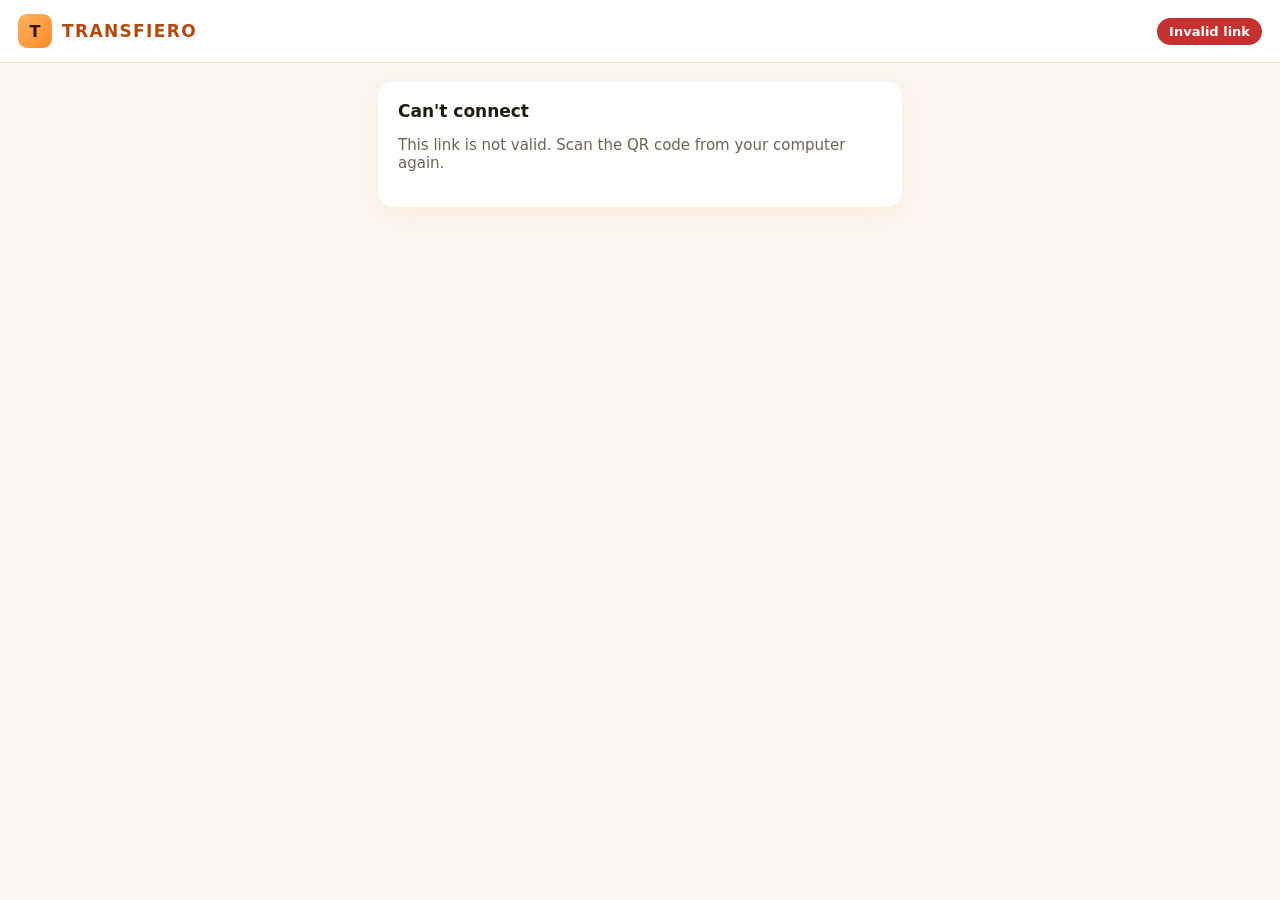
==== phone/index.html @ 2cc60703 "Primera versión TRANSFIERO PRO 1.3.2" ====
<!doctype html>
<html lang="es">
<head>
  <meta charset="utf-8">
  <meta name="viewport" content="width=device-width, initial-scale=1, viewport-fit=cover">
  <meta name="theme-color" content="#FF8A2B">
  <title>TRANSFIERO · Móvil</title>
  <style>
    :root { --acc:#FF8A2B; --grad:linear-gradient(135deg,#FFB35C,#FF8A2B); --txt:#B5490A; --on:#2A1600; --soft:#FFF3E6; --ll:#FFB347;
      --t:#1f1a14; --mu:#6e6257; --bg:#fbf7f2; --card:#fff; --bd:#f1e4d6; --hint:#fff8e1; --ok:#1f9d55; --warn:#b7791f; --err:#c53030; --wait:#6b7280; color-scheme: light; }
    @media (prefers-color-scheme: dark) {
      :root { --acc:#FFA04D; --grad:linear-gradient(135deg,#FFC27A,#FFA04D); --txt:#FFB470; --on:#1f1100; --soft:#3a2615; --ll:#FFC27A;
        --t:#f3ece4; --mu:#b8aa9b; --bg:#17120d; --card:#241c15; --bd:#3d3024; --hint:#3a3019; --ok:#3fbf7a; --warn:#e0a64a; --err:#ff6b6b; --wait:#9ca3af; color-scheme: dark; }
    }
    * { box-sizing: border-box; }
    [hidden] { display: none !important; }
    body { margin:0; font-family: system-ui,-apple-system,Roboto,Arial,sans-serif; background:var(--bg); color:var(--t);
      padding: env(safe-area-inset-top,0) env(safe-area-inset-right,0) env(safe-area-inset-bottom,0) env(safe-area-inset-left,0); }
    header { display:flex; justify-content:space-between; align-items:center; gap:10px; padding:14px 18px; background:var(--card); border-bottom:1px solid var(--bd); position:sticky; top:0; }
    .brand { display:flex; align-items:center; gap:10px; }
    .logo { width:34px; height:34px; border-radius:9px; background:var(--grad); color:var(--on); font-weight:800; display:grid; place-items:center; }
    h1 { font-size:17px; margin:0; letter-spacing:.08em; color:var(--txt); }
    h2 { font-size:17px; margin:0 0 6px; }
    main { padding:18px 18px 40px; max-width:560px; margin:0 auto; }
    .card { background:var(--card); border-radius:16px; padding:20px; box-shadow:0 6px 24px rgba(255,138,43,.12); margin-bottom:16px; }
    .muted { color:var(--mu); font-size:15px; }
    .pill { font-size:13px; font-weight:700; color:#fff; padding:6px 12px; border-radius:999px; background:var(--wait); white-space:nowrap; }
    .pill.ok{background:var(--ok)} .pill.warn{background:var(--warn)} .pill.err{background:var(--err)}
    .code { font-size:46px; font-weight:800; letter-spacing:.12em; text-align:center; color:var(--txt); margin:14px 0 20px; font-variant-numeric:tabular-nums; }
    .btn { display:block; width:100%; font:inherit; font-size:17px; font-weight:700; padding:15px; border-radius:12px; border:2px solid var(--acc); background:var(--card); color:var(--txt); text-align:center; margin-top:10px; cursor:pointer; }
    .btn.primary { background:var(--grad); color:var(--on); }
    .btn.end { border-color:var(--err); color:var(--err); }
    .row { display:grid; grid-template-columns:1fr 1fr; gap:10px; }
    .drop { display:block; text-align:center; padding:30px 14px; border:2px dashed var(--ll); border-radius:16px; background:var(--soft); color:var(--txt); font-weight:700; font-size:17px; cursor:pointer; }
    .progress { height:10px; background:var(--bd); border-radius:999px; overflow:hidden; margin:14px 0 6px; }
    .bar { height:100%; width:0; background:var(--grad); transition:width .2s; }
    .list { list-style:none; padding:0; margin:10px 0 0; }
    .item { display:flex; align-items:center; gap:10px; padding:10px 0; border-bottom:1px solid var(--bd); font-size:15px; }
    .item .meta { flex:1; min-width:0; display:flex; flex-direction:column; }
    .fname { overflow:hidden; text-overflow:ellipsis; white-space:nowrap; font-weight:600; }
    .preview { display:flex; align-items:center; gap:10px; flex:none; max-width:100%; }
    .thumb { width:64px; height:64px; object-fit:cover; border-radius:10px; border:1px solid var(--bd); flex:none; }
    video.thumb { width:140px; height:auto; }
    audio { max-width:100%; }
    .badge { width:56px; height:56px; border-radius:10px; color:#fff; font-weight:800; font-size:13px; display:grid; place-items:center; flex:none; }
    .snippet { margin:0; font-size:12px; color:var(--mu); max-width:180px; display:-webkit-box; -webkit-line-clamp:3; -webkit-box-orient:vertical; overflow:hidden; font-family:ui-monospace,Consolas,monospace; word-break:break-word; }
    .save { font-size:14px; font-weight:700; color:var(--on); background:var(--grad); padding:8px 14px; border-radius:10px; text-decoration:none; white-space:nowrap; }
    .aviso { background:var(--hint); border-left:4px solid var(--ll); padding:10px 12px; border-radius:8px; font-size:14px; }
  </style>
</head>
<body>
  <header>
    <div class="brand"><div class="logo">T</div><h1>TRANSFIERO</h1></div>
    <span id="status" class="pill" data-i18n="st.connecting">Conectando…</span>
  </header>

  <main>
    <section class="card" data-panel="wait">
      <h2 data-i18n="m.wait_h">Escanea el código</h2>
      <p class="muted" data-i18n="m.wait">Abre TRANSFIERO en tu PC y escanea el código QR con la cámara de tu móvil. Si ya lo escaneaste, espera unos segundos.</p>
    </section>

    <section class="card" data-panel="bad" hidden>
      <h2 data-i18n="m.bad_h">No se puede conectar</h2>
      <p class="muted" data-i18n="m.bad">Este enlace no es válido. Vuelve a escanear el código QR desde tu PC.</p>
    </section>

    <section class="card" data-panel="verify" hidden>
      <h2 data-i18n="m.verify_h">Comprueba el código</h2>
      <p class="muted" data-i18n="m.verify">Debe ser idéntico al que aparece en la pantalla de tu PC.</p>
      <div id="code" class="code"></div>
      <div class="row">
        <button id="confirm" class="btn primary" data-i18n="btn.match">Coinciden</button>
        <button id="cancel" class="btn" data-i18n="btn.nomatch">No coinciden</button>
      </div>
    </section>

    <section data-panel="transfer" hidden>
      <div class="card">
        <h2 data-i18n="m.send_h">Enviar al PC</h2>
        <label class="drop" for="pick" data-i18n="m.pick">Elegir fotos, vídeos o archivos</label>
        <input id="pick" type="file" multiple hidden>
        <div class="progress"><div id="sendBar" class="bar"></div></div>
        <p id="sendLabel" class="muted" data-i18n="m.sendidle">Todavía no has enviado nada.</p>
        <ul id="sentList" class="list"></ul>
      </div>

      <div class="card">
        <h2 data-i18n="m.recv_h">Recibido del PC</h2>
        <div class="progress"><div id="recvBar" class="bar"></div></div>
        <p id="recvLabel" class="muted" data-i18n="recv.idle">Esperando archivos…</p>
        <ul id="received" class="list"></ul>
      </div>

      <p class="aviso" data-i18n="m.keepon">Mantén esta pantalla encendida y abierta mientras transfieres.</p>
      <button id="logout" class="btn end" data-i18n="btn.logout">Cerrar sesión</button>
    </section>

    <section class="card" data-panel="end" hidden>
      <h2 data-i18n="ended.title">Sesión terminada</h2>
      <p class="muted" id="endMsg"></p>
    </section>
  </main>

  <script type="module" src="phone.js"></script>
</body>
</html>
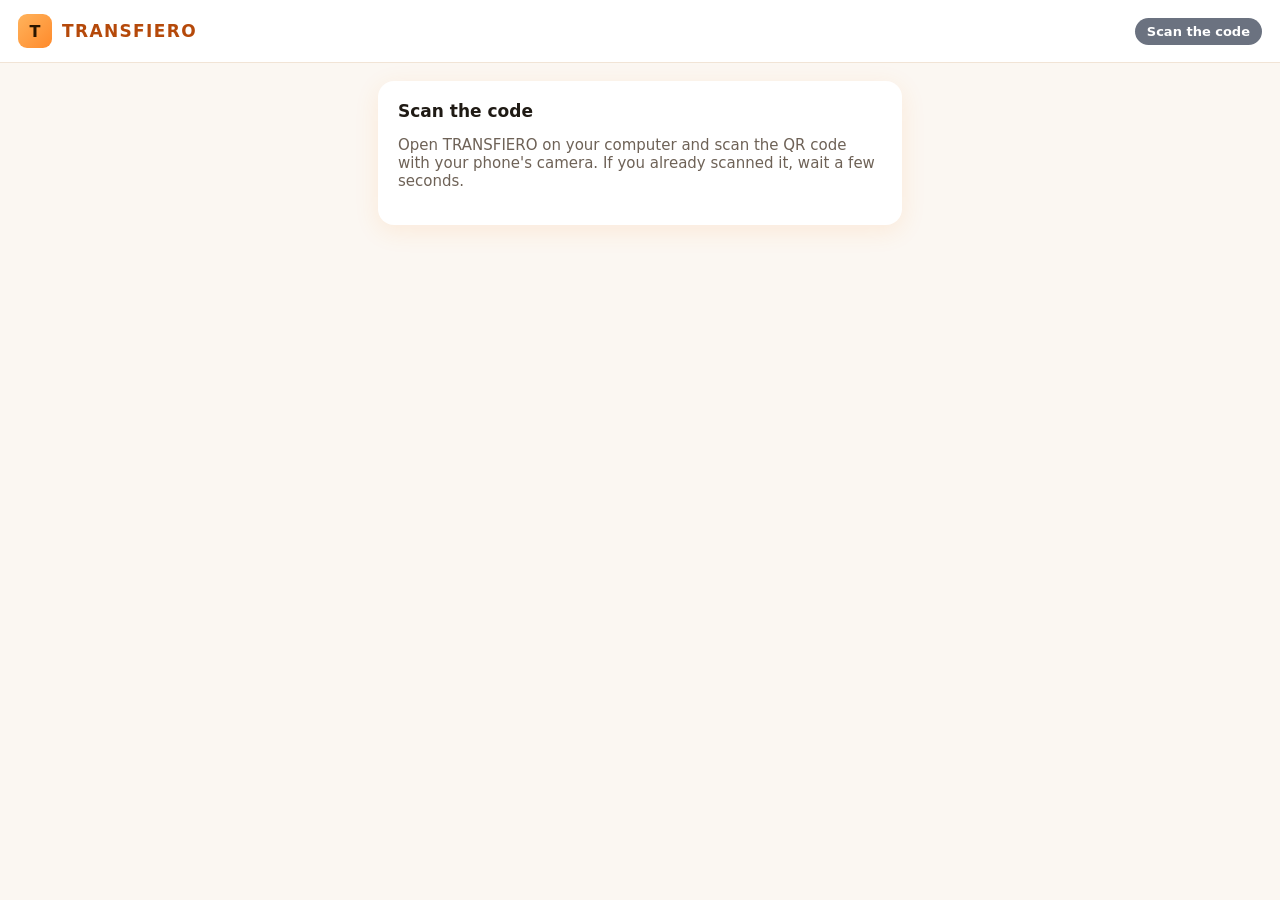
==== commit c0153fd9: "Add files via upload" ====
--- a/phone/index.html
+++ b/phone/index.html
@@ -46,6 +46,19 @@
     .snippet { margin:0; font-size:12px; color:var(--mu); max-width:180px; display:-webkit-box; -webkit-line-clamp:3; -webkit-box-orient:vertical; overflow:hidden; font-family:ui-monospace,Consolas,monospace; word-break:break-word; }
     .save { font-size:14px; font-weight:700; color:var(--on); background:var(--grad); padding:8px 14px; border-radius:10px; text-decoration:none; white-space:nowrap; }
     .aviso { background:var(--hint); border-left:4px solid var(--ll); padding:10px 12px; border-radius:8px; font-size:14px; }
+
+    /* Versión 1.4: textos, PCs recordados */
+    .textrow { display:grid; grid-template-columns:1fr auto; gap:8px; align-items:end; margin-top:10px; }
+    .textrow textarea { font:inherit; font-size:15px; padding:10px; border-radius:12px; border:2px solid var(--bd); background:var(--card); color:var(--t); resize:vertical; min-height:52px; }
+    .textrow .btn { width:auto; margin:0; padding:11px 14px; font-size:14px; }
+    .acts { display:flex; gap:6px; flex:none; align-items:center; }
+    .act { font:inherit; font-size:13px; font-weight:700; color:var(--txt); background:var(--soft); border:1px solid var(--ll); padding:7px 11px; border-radius:9px; cursor:pointer; white-space:nowrap; }
+    .act:active { background:var(--grad); color:var(--on); border-color:var(--acc); }
+    .pclist { display:flex; flex-direction:column; gap:10px; margin:14px 0; }
+    .pcrow { display:flex; gap:8px; align-items:stretch; }
+    .pcrow .pcname { flex:1; margin:0; text-align:left; }
+    .pcrow .pcname small { display:block; font-weight:400; color:var(--mu); font-size:12px; }
+    .pcrow .pcdel { width:auto; margin:0; flex:none; border-color:var(--err); color:var(--err); background:var(--card); font-size:13px; padding:8px 12px; }
   </style>
 </head>
 <body>
@@ -56,13 +69,21 @@
 
   <main>
     <section class="card" data-panel="wait">
-      <h2 data-i18n="m.wait_h">Escanea el código</h2>
-      <p class="muted" data-i18n="m.wait">Abre TRANSFIERO en tu PC y escanea el código QR con la cámara de tu móvil. Si ya lo escaneaste, espera unos segundos.</p>
+      <h2 id="waitH" data-i18n="m.wait_h">Escanea el código</h2>
+      <p id="waitD" class="muted" data-i18n="m.wait">Abre TRANSFIERO en tu PC y escanea el código QR con la cámara de tu móvil. Si ya lo escaneaste, espera unos segundos.</p>
+      <button id="stopwait" class="btn" data-i18n="m.stopwait" hidden>Dejar de esperar</button>
     </section>
 
     <section class="card" data-panel="bad" hidden>
       <h2 data-i18n="m.bad_h">No se puede conectar</h2>
       <p class="muted" data-i18n="m.bad">Este enlace no es válido. Vuelve a escanear el código QR desde tu PC.</p>
+    </section>
+
+    <section class="card" data-panel="home" hidden>
+      <h2 data-i18n="m.home_h">Tus PCs</h2>
+      <p class="muted" data-i18n="m.home_d">Pulsa un PC para conectar sin escanear el código QR.</p>
+      <div id="pcList" class="pclist"></div>
+      <p class="muted small" data-i18n="m.home_tip">Deja esta página abierta: se reconectará sola cuando abras TRANSFIERO en el PC.</p>
     </section>
 
     <section class="card" data-panel="verify" hidden>
@@ -80,6 +101,10 @@
         <h2 data-i18n="m.send_h">Enviar al PC</h2>
         <label class="drop" for="pick" data-i18n="m.pick">Elegir fotos, vídeos o archivos</label>
         <input id="pick" type="file" multiple hidden>
+        <div class="textrow">
+          <textarea id="txtOut" rows="2" data-i18n-attr="placeholder:tx.ph" placeholder="Texto, enlace o código…"></textarea>
+          <button id="btnTxt" class="btn primary" data-i18n="tx.send">Enviar texto</button>
+        </div>
         <div class="progress"><div id="sendBar" class="bar"></div></div>
         <p id="sendLabel" class="muted" data-i18n="m.sendidle">Todavía no has enviado nada.</p>
         <ul id="sentList" class="list"></ul>
@@ -92,6 +117,7 @@
         <ul id="received" class="list"></ul>
       </div>
 
+      <p id="rememberNote" class="aviso" data-i18n="m.remembered" hidden>PC recordado: la próxima vez entra aquí y se conectará solo.</p>
       <p class="aviso" data-i18n="m.keepon">Mantén esta pantalla encendida y abierta mientras transfieres.</p>
       <button id="logout" class="btn end" data-i18n="btn.logout">Cerrar sesión</button>
     </section>
